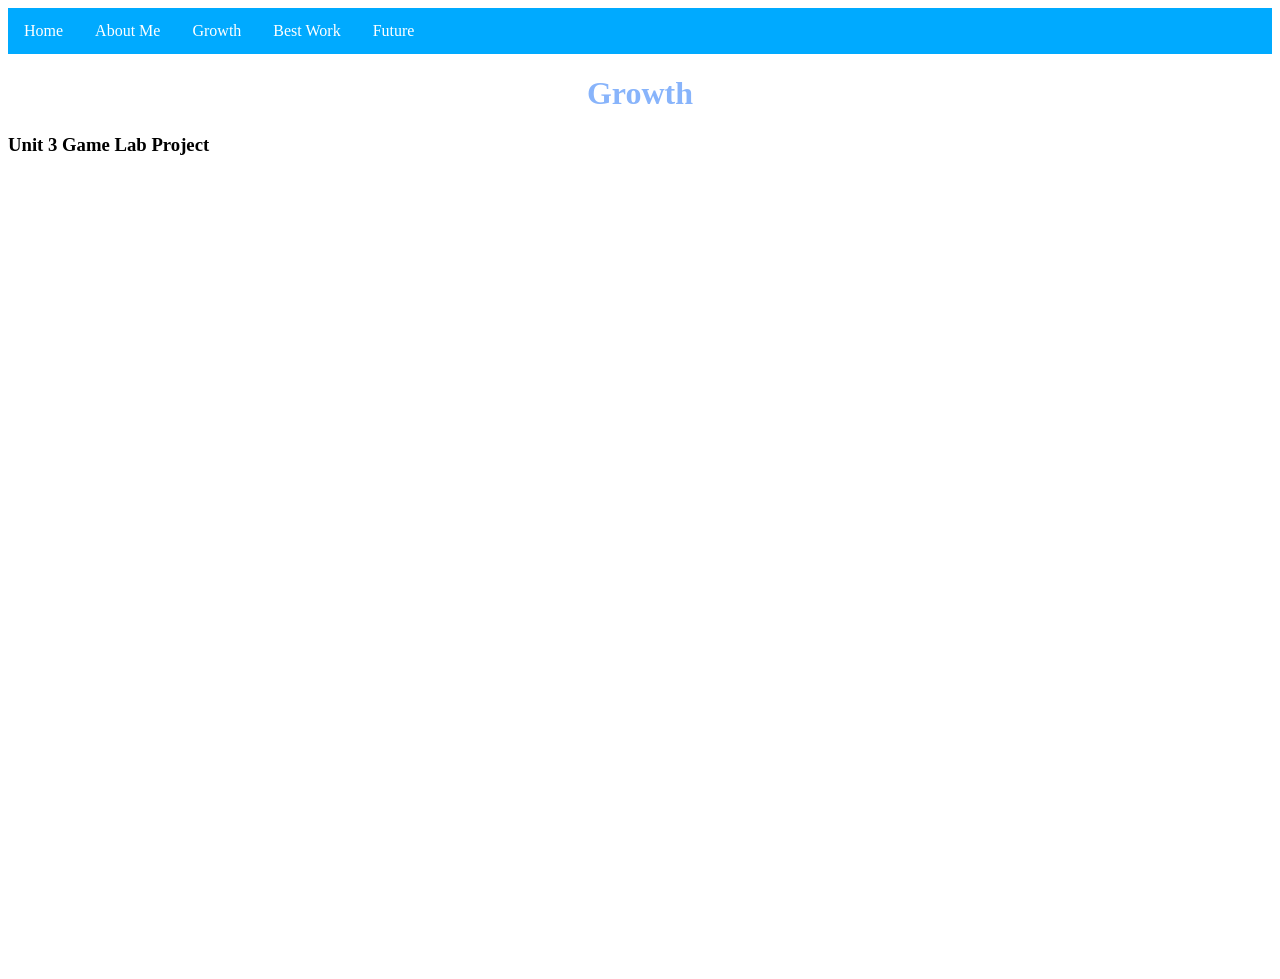
==== growth.html @ 0da5f060 "Add files via upload" ====
<!DOCTYPE html>
<html>
  <body>
    <link rel="stylesheet" href="growth.css">
    <ul> 
   <li><a href="index.html">Home</a></li>
    <li><a href="aboutMe.html"> About Me</a></li>
    <li><a href="growth.html">Growth</a></li>
    <li><a href="bestWork.html">Best Work</a></li>
    <li><a href="future.html">Future</a></li>
    </ul>
    <h1> Growth </h1>
    <h3> Unit 3 Game Lab Project</h3>
<iframe width="440" height="757" style="border: 0px;" src="https://studio.code.org/projects/gamelab/efb496c1-416a-433f-9c21-0b2d9a3e75a3/embed"></iframe>
    <br>
    
  </body>
</html>
---- growth.css ----
ul{
  list-style-type: none;
  margin: 0;
  padding: 0;
  overflow: hidden;
  background-color: #00aaff;
}

ul li {
  float: left;
}

ul li a {
  display: block;
  color: white;
  text-align: center;
  padding: 14px 16px;
  text-decoration: none;
  font-family: fantasy;
}

ul li a:hover {
  background-color: #007ebd;
}

h1{
  color: #88b4fb;
  text-align: center;
}

iframe{
  display: block;
  margin: 20px auto;
}
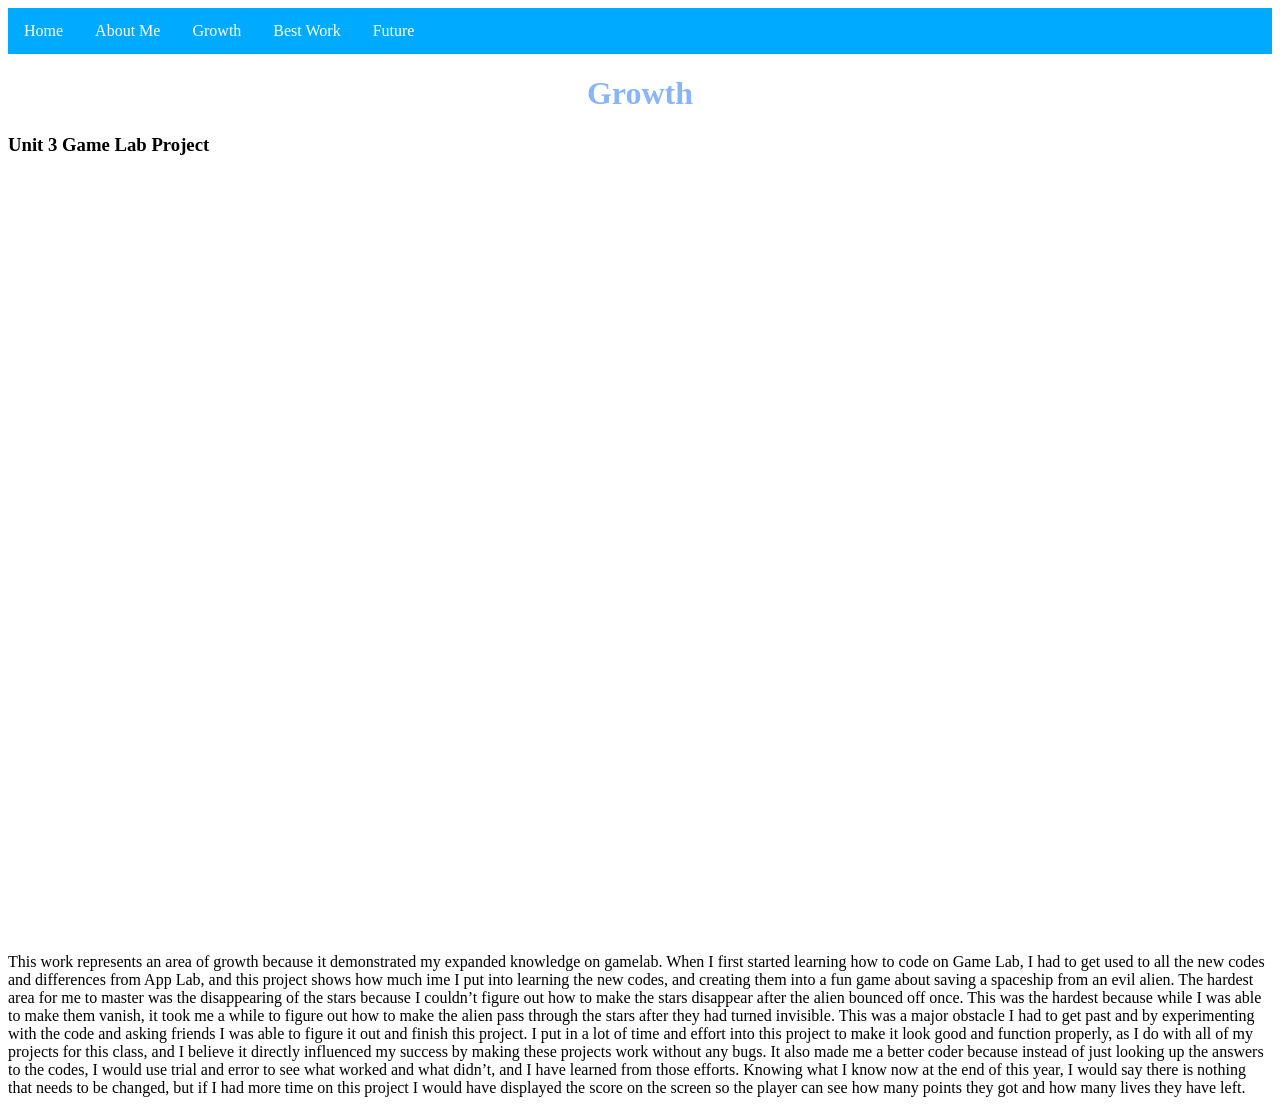
==== commit ffef8eb5: "Update growth.html" ====
--- a/growth.html
+++ b/growth.html
@@ -12,7 +12,16 @@
     <h1> Growth </h1>
     <h3> Unit 3 Game Lab Project</h3>
 <iframe width="440" height="757" style="border: 0px;" src="https://studio.code.org/projects/gamelab/efb496c1-416a-433f-9c21-0b2d9a3e75a3/embed"></iframe>
-    <br>
-    
+    <p>This work represents an area of growth because it demonstrated my expanded knowledge on gamelab. When I first started learning how to code on Game Lab,
+      I had to get used to all the new codes and differences from App Lab, and this project shows how much ime I put into learning the new codes, and creating 
+      them into a fun game about saving a spaceship from an evil alien. The hardest area for me to master was the disappearing of the stars because I couldn’t 
+      figure out how to make the stars disappear after the alien bounced off once. This was the hardest because while I was able to make them vanish, it took 
+      me a while to figure out how to make the alien pass through the stars after they had turned invisible. This was a major obstacle I had to get past and by
+      experimenting with the code and asking friends I was able to figure it out and finish this project. I put in a lot of time and effort into this project to
+      make it look good and function properly, as I do with all of my projects for this class, and I believe it directly influenced my success by making these
+      projects work without any bugs. It also made me a better coder because instead of just looking up the answers to the codes, I would use trial and error to 
+      see what worked and what didn’t, and I have learned from those efforts. Knowing what I know now at the end of this year, I would say there is nothing that 
+      needs to be changed, but if I had more time on this project I would have displayed the score on the screen so the player can see how many points they got 
+      and how many lives they have left.</p>
   </body>
-</html>+</html>
